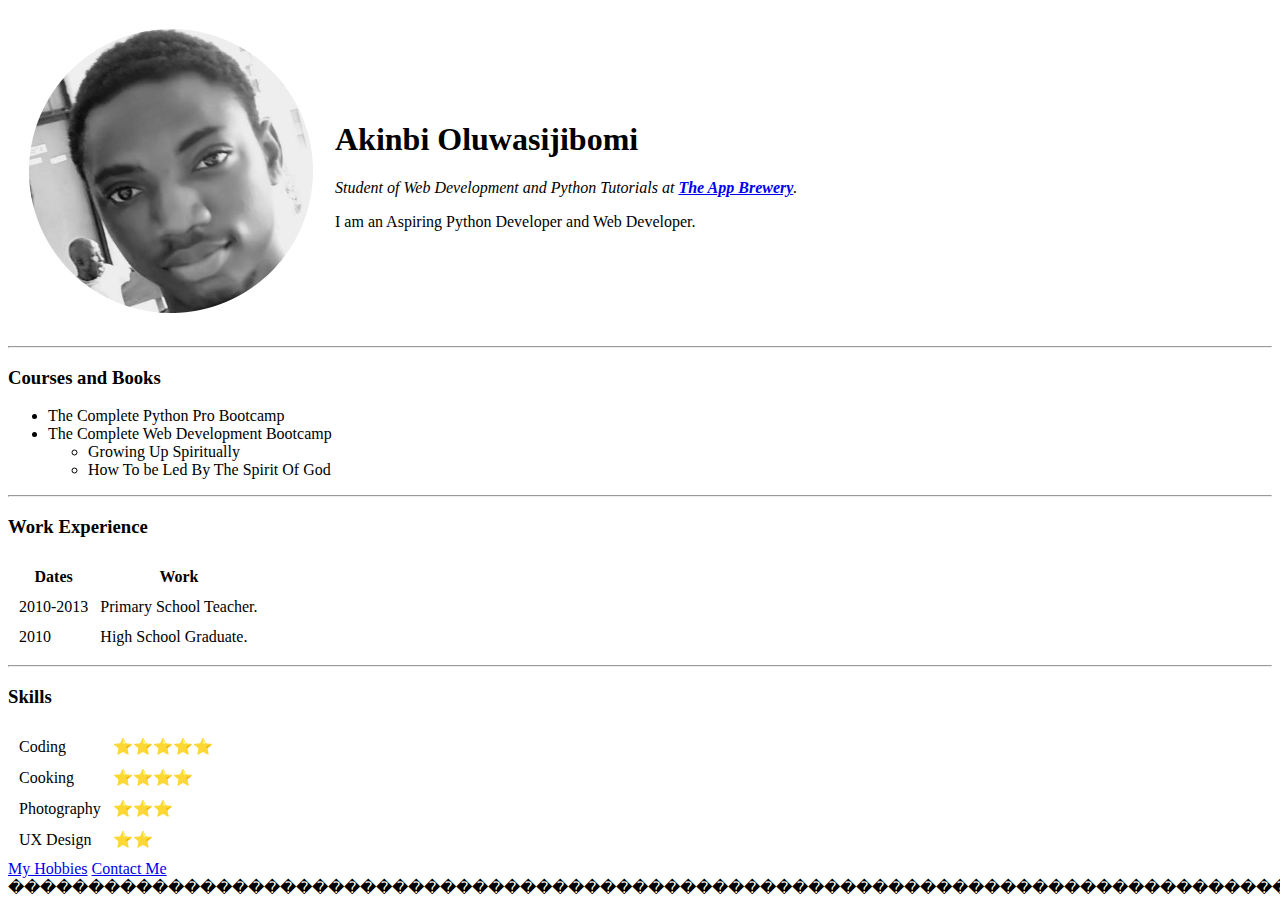
==== index.html @ 2e47fe37 "Update index.html" ====
<!DOCTYPE html>
<html lang="en" dir="ltr">

<head>
  <meta charset="utf-8">
  <title>Sijibomi's Personal Website</title>
</head>

<body>
  <table cellspacing="20">
    <tr>
      <td><img src="siji.png" alt="Oluwasijibomi"></td>
      <td>
        <h1>Akinbi Oluwasijibomi</h1>
        <p><em>Student of Web Development and Python Tutorials at <strong><a href="https://www.appbrewery.com">The App Brewery</a></strong>.</em></p>
        <p>I am an Aspiring Python Developer and Web Developer.</p>
      </td>
    </tr>
  </table>


  <hr>
  <h3>Courses and Books</h3>
  <ul>
    <li>The Complete Python Pro Bootcamp</li>
    <li>The Complete Web Development Bootcamp
      <ul>
        <li>Growing Up Spiritually</li>
        <li>How To be Led By The Spirit Of God</li>
      </ul>
    </li>
  </ul>
  <hr>
  <h3>Work Experience</h3>

  <table cellspacing="10">
    <thead>
      <tr>
        <th>Dates</th>
        <th>Work</th>
      </tr>
    </thead>
    <tr>
      <td>2010-2013</td>
      <td>Primary School Teacher.</td>
    </tr>
    <tr>
      <td>2010</td>
      <td>High School Graduate.</td>
    </tr>
  </table>
  <hr>
  <h3>Skills</h3>

  <table cellspacing="10">
    <tr>
      <td>Coding </td>
      <td>⭐⭐⭐⭐⭐</td>
    </tr>
    <tr>
      <td>Cooking</td>
      <td>⭐⭐⭐⭐</td>
    </tr>
    <tr>
      <td>Photography</td>
      <td>⭐⭐⭐</td>
    </tr>
    <tr>
      <td>UX Design</td>
      <td>⭐⭐</td>
    </tr>
  </table>



  <a href="hobbies.html">My Hobbies</a>
  <a href="Contact-me.html">Contact Me</a>
</body>

</html>
����������������������������������������������������������������������������������������������������������������������������������������������������������������������������������������������������������������������������������������������������������������������������������������������������������������������������������������������������������������������������������������������������������������������������������������������������������������������������������������������������������������������������������������������������������������������������������������������������
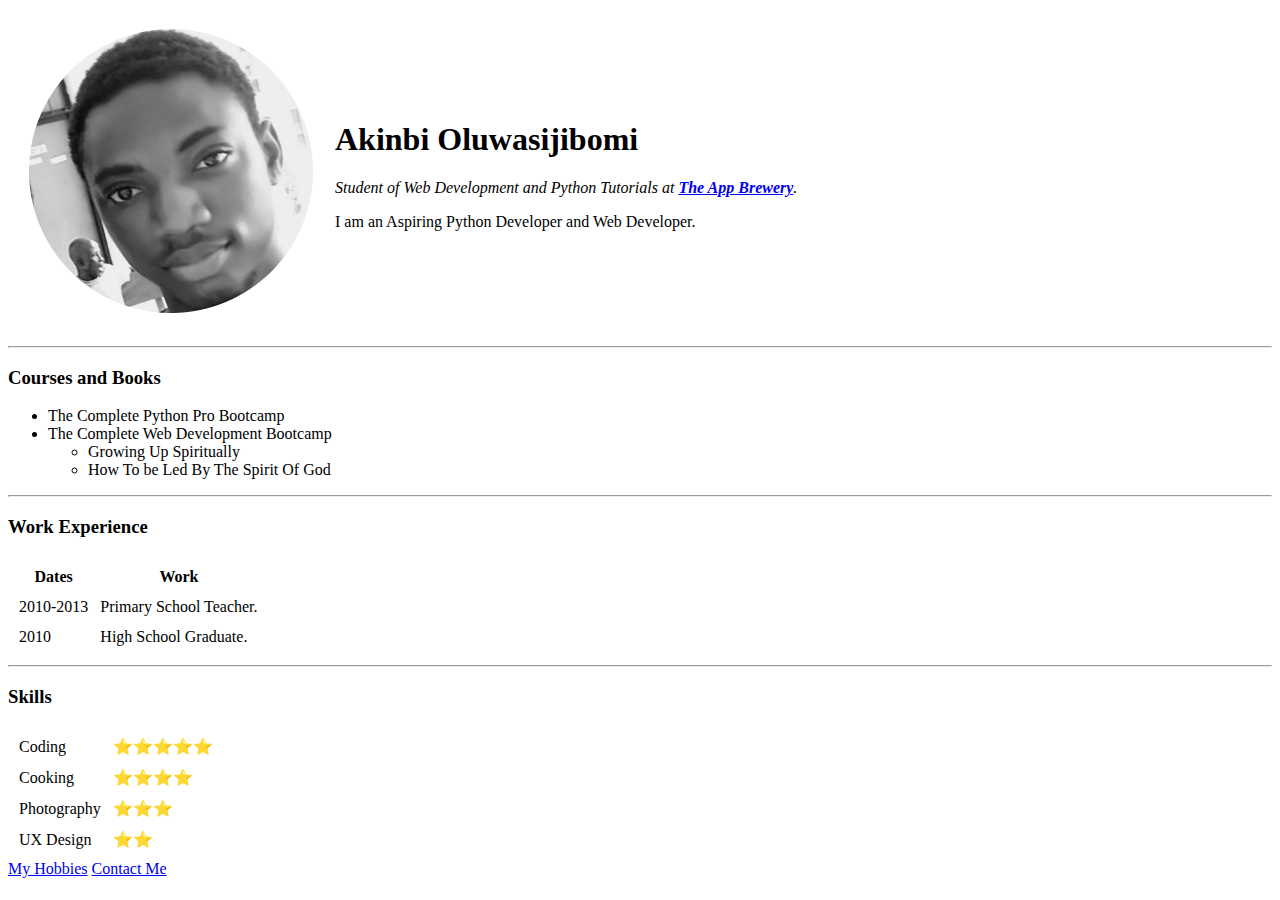
==== commit c8ac8e41: "Update index.html" ====
--- a/index.html
+++ b/index.html
@@ -78,4 +78,4 @@
 </body>
 
 </html>
-����������������������������������������������������������������������������������������������������������������������������������������������������������������������������������������������������������������������������������������������������������������������������������������������������������������������������������������������������������������������������������������������������������������������������������������������������������������������������������������������������������������������������������������������������������������������������������������������������
+
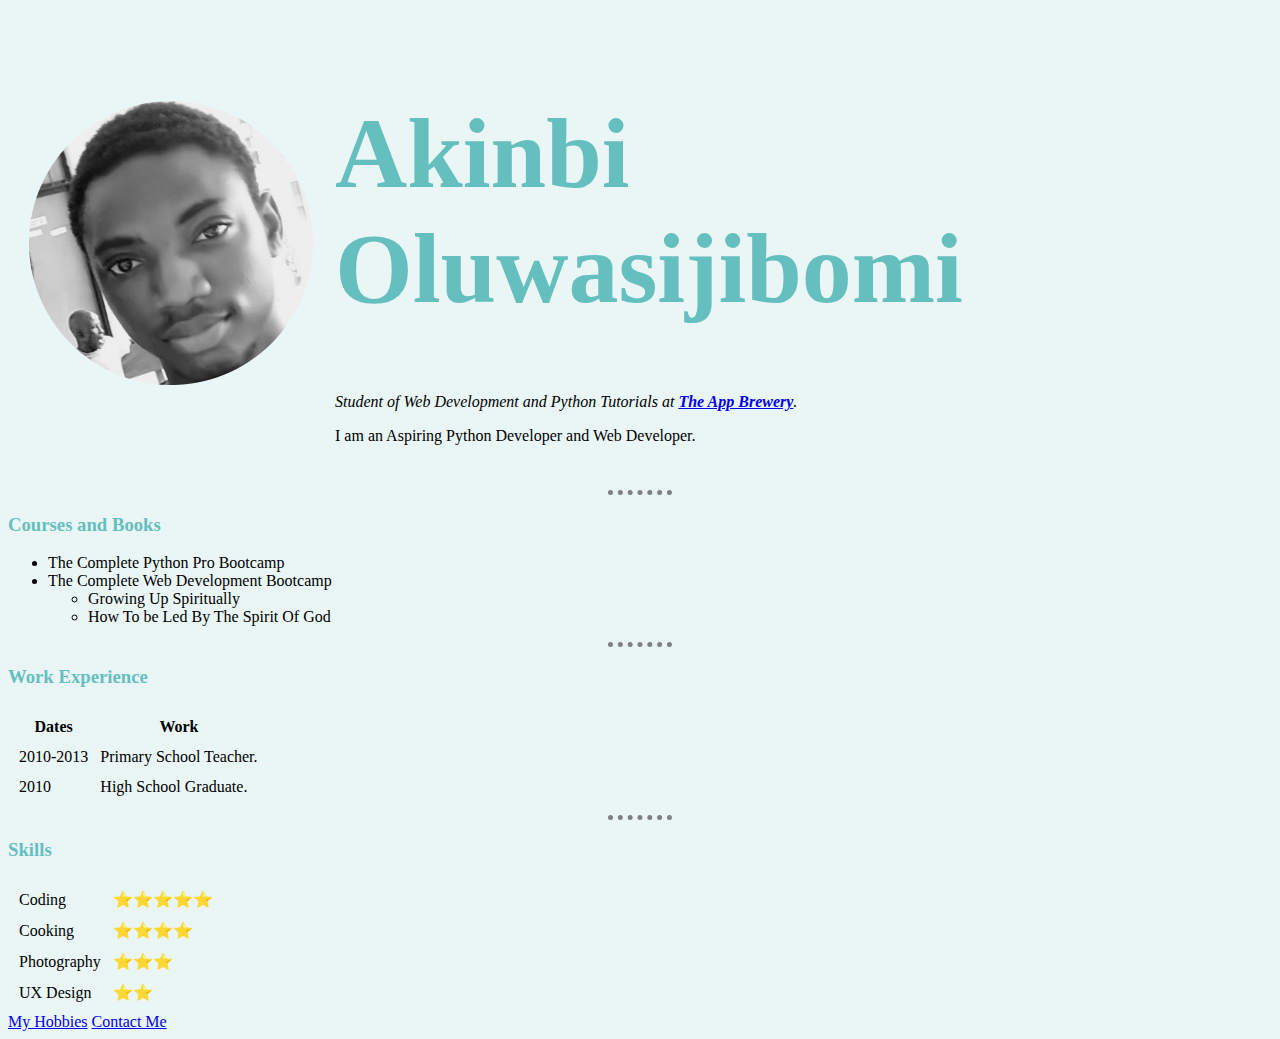
==== commit 83e06abe: "Update index.html" ====
--- a/index.html
+++ b/index.html
@@ -4,6 +4,7 @@
 <head>
   <meta charset="utf-8">
   <title>Sijibomi's Personal Website</title>
+  <link rel="stylesheet" href="css/styles.css">
 </head>
 
 <body>
--- a/css/styles.css
+++ b/css/styles.css
@@ -0,0 +1,17 @@
+body {
+    background-color: #EAF6F6;
+  }
+  hr {
+    border-style: none;
+    border-top-style: dotted;
+    border-color: grey;
+    border-width: 5px;
+    width: 5%;
+  }
+h1 {
+  color: #66BFBF;
+  font-size: 100px;
+}
+h3 {
+  color: #66BFBF;
+}
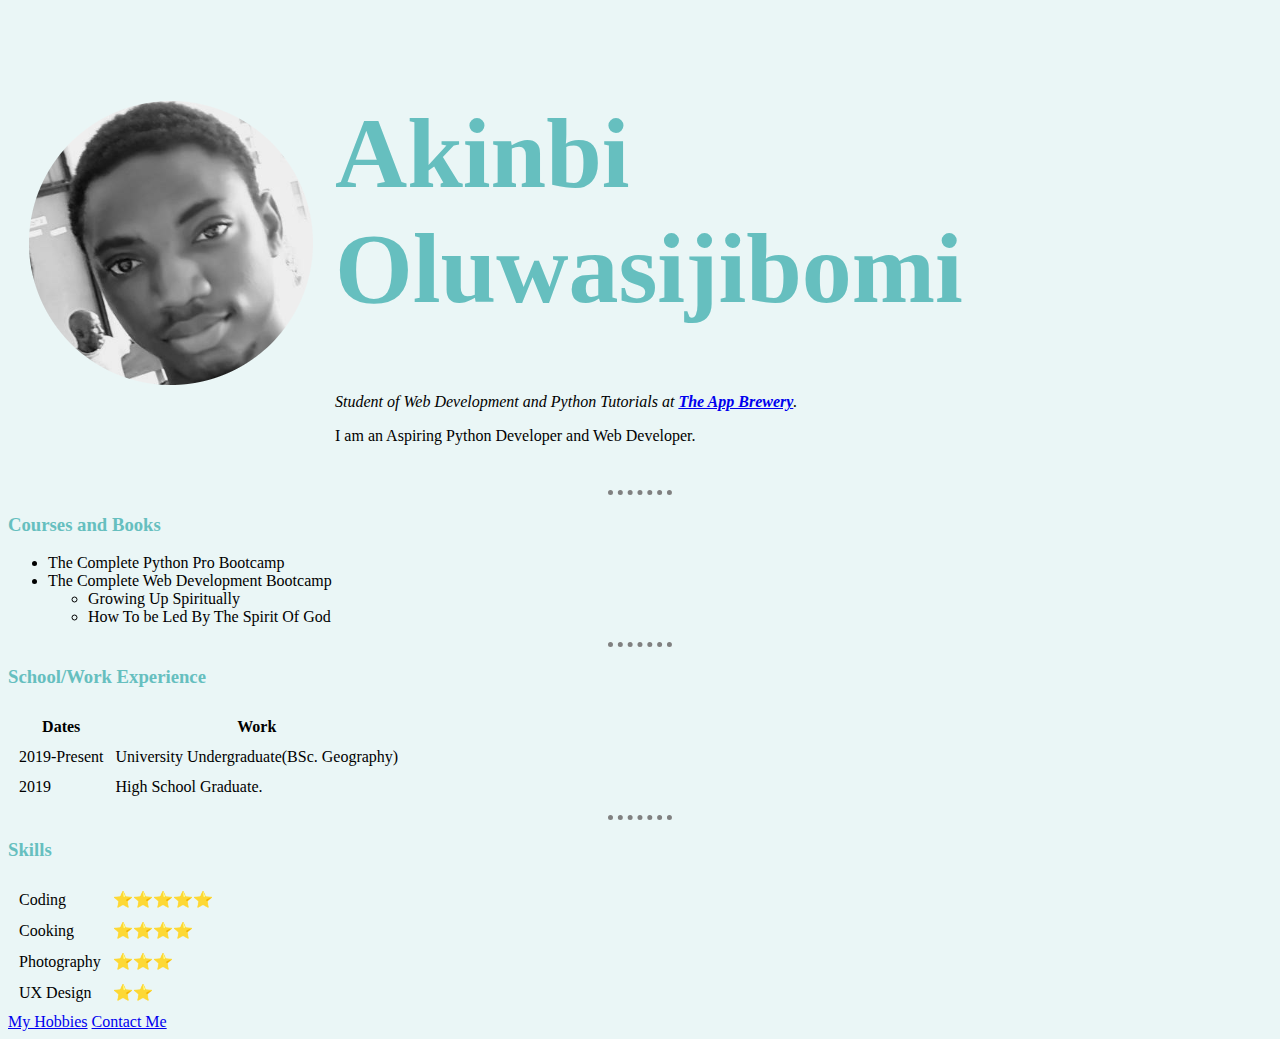
==== commit 0cf357e1: "Update index.html" ====
--- a/index.html
+++ b/index.html
@@ -32,7 +32,7 @@
     </li>
   </ul>
   <hr>
-  <h3>Work Experience</h3>
+  <h3>School/Work Experience</h3>
 
   <table cellspacing="10">
     <thead>
@@ -42,11 +42,11 @@
       </tr>
     </thead>
     <tr>
-      <td>2010-2013</td>
-      <td>Primary School Teacher.</td>
+      <td>2019-Present</td>
+      <td>University Undergraduate(BSc. Geography)</td>
     </tr>
     <tr>
-      <td>2010</td>
+      <td>2019</td>
       <td>High School Graduate.</td>
     </tr>
   </table>
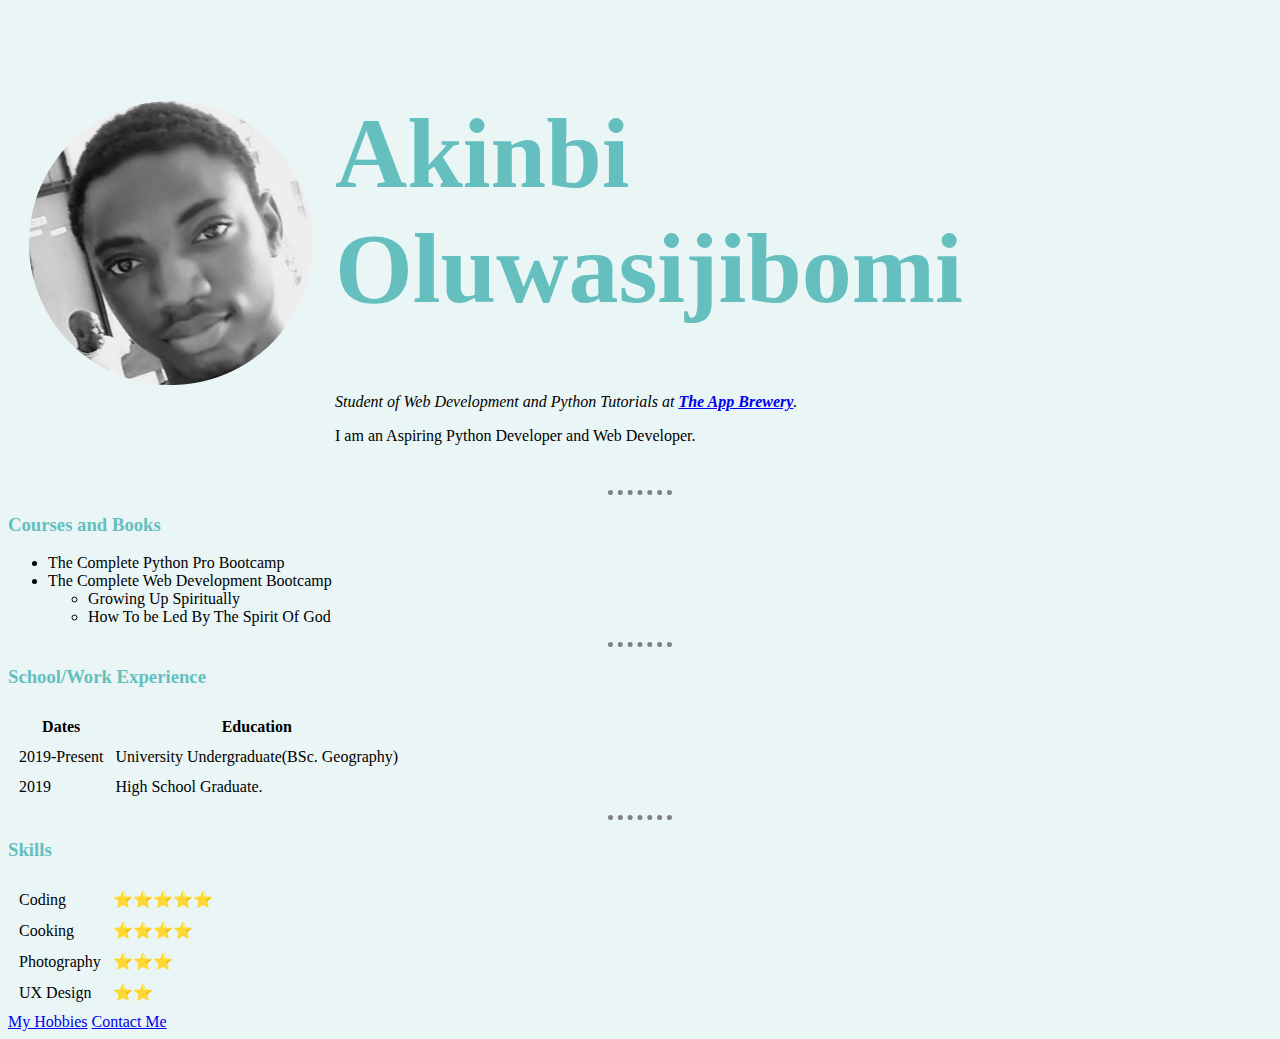
==== commit d282bf01: "Update index.html" ====
--- a/index.html
+++ b/index.html
@@ -38,7 +38,7 @@
     <thead>
       <tr>
         <th>Dates</th>
-        <th>Work</th>
+        <th>Education</th>
       </tr>
     </thead>
     <tr>
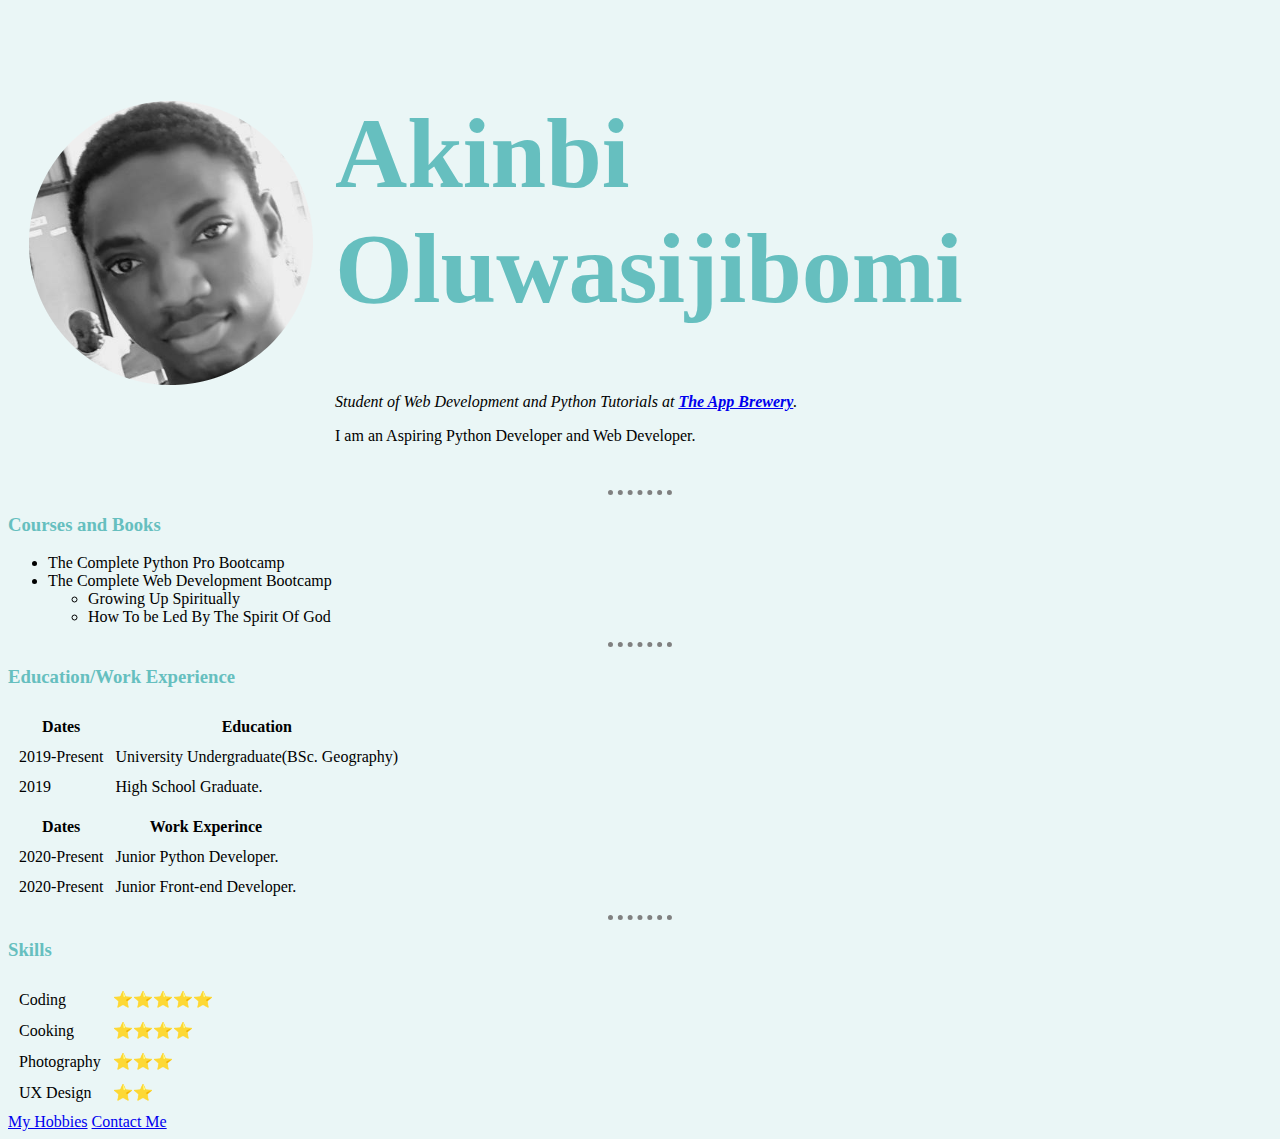
==== commit e4b8e613: "Update index.html" ====
--- a/index.html
+++ b/index.html
@@ -32,7 +32,7 @@
     </li>
   </ul>
   <hr>
-  <h3>School/Work Experience</h3>
+  <h3>Education/Work Experience</h3>
 
   <table cellspacing="10">
     <thead>
@@ -48,6 +48,23 @@
     <tr>
       <td>2019</td>
       <td>High School Graduate.</td>
+    </tr>
+  </table>
+  
+  <table cellspacing="10">
+    <thead>
+      <tr>
+        <th>Dates</th>
+        <th>Work Experince</th>
+      </tr>
+    </thead>
+    <tr>
+      <td>2020-Present</td>
+      <td>Junior Python Developer.</td>
+    </tr>
+    <tr>
+      <td>2020-Present</td>
+      <td>Junior Front-end Developer.</td>
     </tr>
   </table>
   <hr>
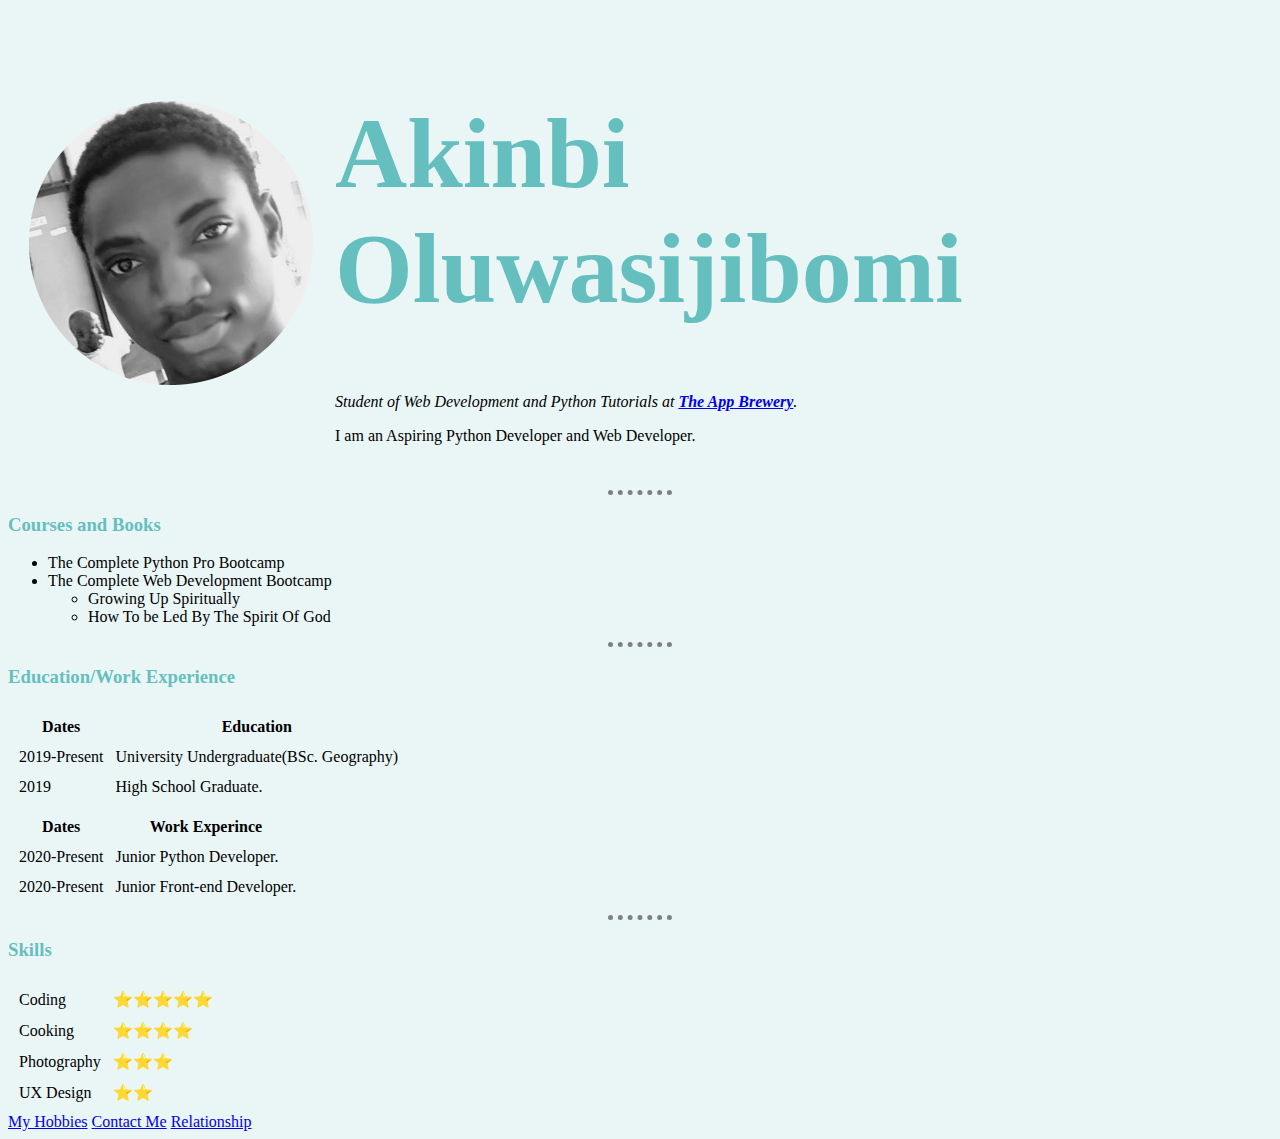
==== commit 11d25910: "Added relationship" ====
--- a/index.html
+++ b/index.html
@@ -93,6 +93,7 @@
 
   <a href="hobbies.html">My Hobbies</a>
   <a href="Contact-me.html">Contact Me</a>
+  <a href="relationship.html">Relationship</a>
 </body>
 
 </html>
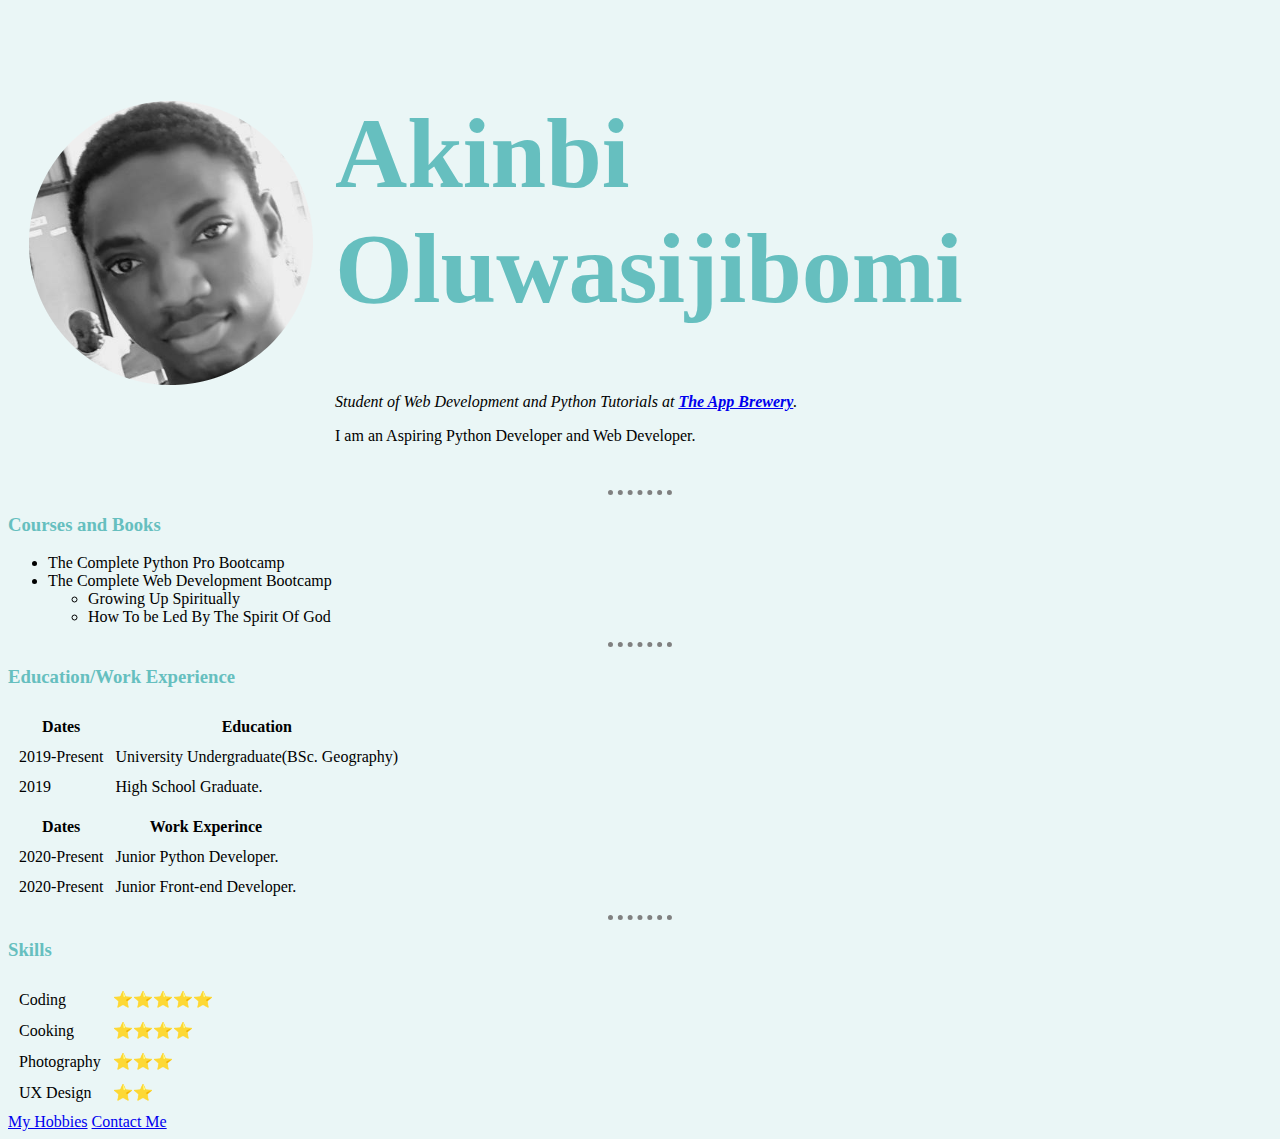
==== commit fa48f540: "Deleted relationship link" ====
--- a/index.html
+++ b/index.html
@@ -93,7 +93,6 @@
 
   <a href="hobbies.html">My Hobbies</a>
   <a href="Contact-me.html">Contact Me</a>
-  <a href="relationship.html">Relationship</a>
 </body>
 
 </html>
